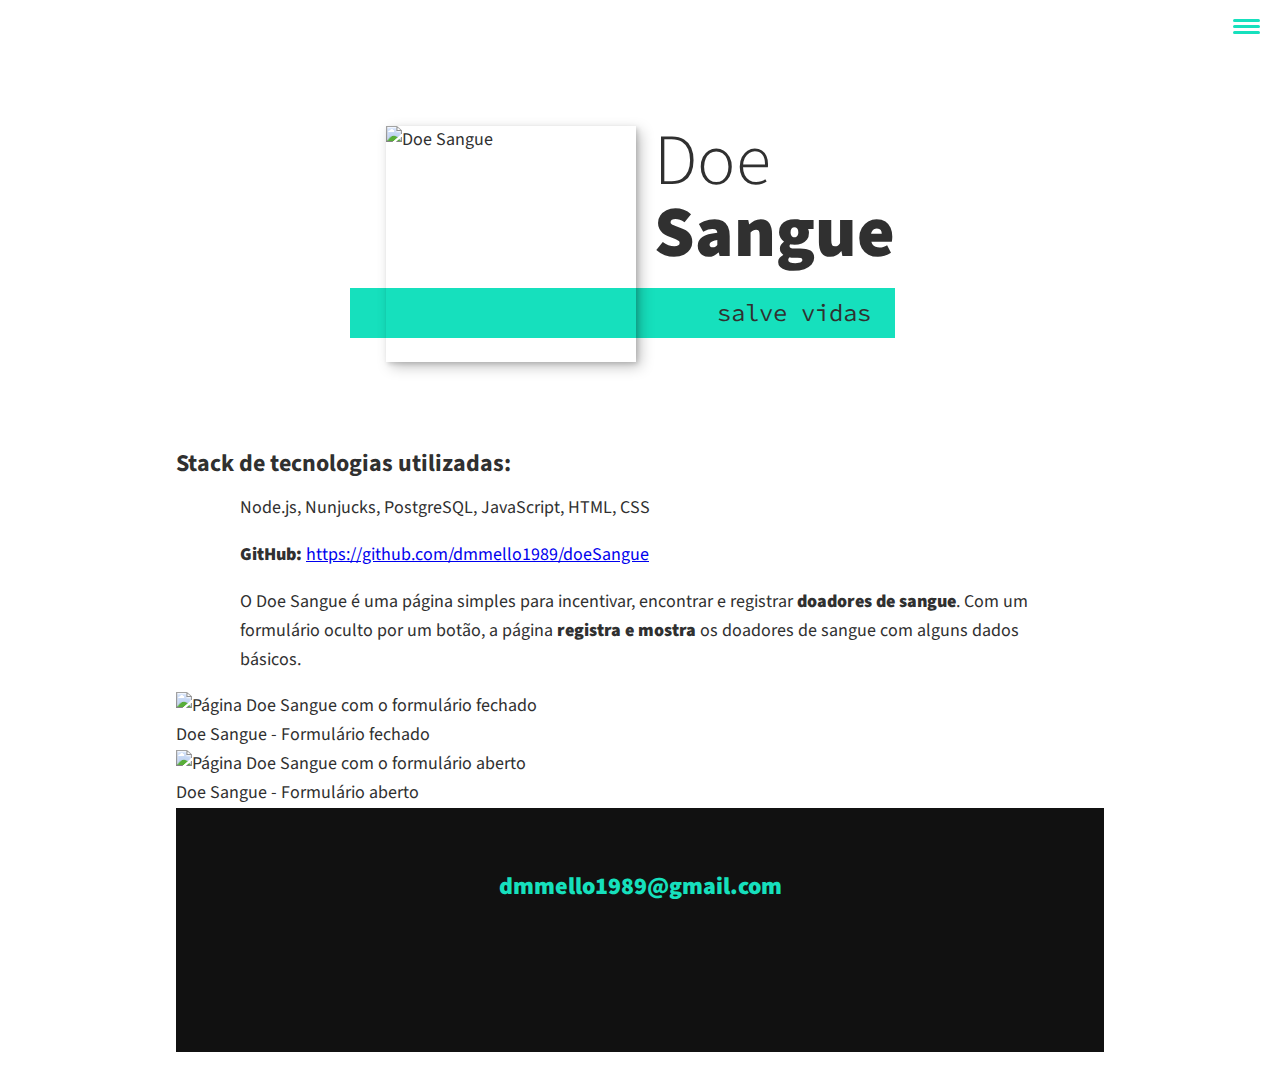
==== doe-sangue.html @ 2184fb59 "Four Card and Color Game added" ====
<!DOCTYPE html>
<html lang="en">
  <head>
    <meta charset="UTF-8">
    <meta name="viewport" content="width=device-width, initial-scale=1.0">
    <title>Daniel Mello</title>
    <link rel="stylesheet" href="https://cdnjs.cloudflare.com/ajax/libs/normalize/7.0.0/normalize.min.css">
    <!-- pegar só os icones de rede social -->
    <link rel="stylesheet" href="https://cdnjs.cloudflare.com/ajax/libs/font-awesome/5.11.2/css/all.css"
      integrity="sha256-46qynGAkLSFpVbEBog43gvNhfrOj+BmwXdxFgVK/Kvc=" crossorigin="anonymous" /> 
    <link rel="stylesheet" href="styles/styles.css">

    <link href="https://fonts.googleapis.com/css?family=Source+Code+Pro:400,900|Source+Sans+Pro:300,900&display=swap" rel="stylesheet">
  </head>

  <body>
    <header>
      <div class="logo">
        <a href="./index.html">
          <img src="img/logo.png" alt="">
        </a>
      </div>
      <button class="nav-toggle" aria-label="toggle navigation">
        <span class="hamburger"></span>
      </button>
      <nav class="nav">
        <ul class="nav__list">
          <li class="nav__item">
            <a href="index.html" class="nav__link">Inicial</a>
          </li>
          <li class="nav__item">
            <a href="index.html#services" class="nav__link">Meus Serviços</a>
          </li>
          <li class="nav__item">
            <a href="index.html#about" class="nav__link">Sobre Mim</a>
          </li>
          <li class="nav__item">
            <a href="index.html#work" class="nav__link">Meus Trabalhos</a>
          </li>
        </ul>
      </nav>
    </header>

    <!-- Item Intro -->
    <section class="intro" id="home">
      <h1 class="section__title section__title--intro">
        Doe <strong>Sangue</strong>
      </h1>
      <p class="section__subtitle section__subtitle--intro">
        salve vidas
      </p>
      <img src="img/cover/home-closed-resize.png" alt="Doe Sangue" class="intro__img">
    </section>

    <div class="portfolio-item-individual">
      <div class="portfolio-item-stack">
        <h3>Stack de tecnologias utilizadas:</h3>
        <p>Node.js, Nunjucks, PostgreSQL, JavaScript, HTML, CSS</p>
        <p>
          <strong>GitHub:</strong>          
          <a href="https://github.com/dmmello1989/doeSangue">https://github.com/dmmello1989/doeSangue</a>
        </p>
      </div>
      <div class="portfolio-item-textbox">
        <div class="content">
          <p>
            O Doe Sangue é uma página simples para incentivar, encontrar e registrar <strong>doadores de sangue</strong>. 
            Com um formulário oculto por um botão, a página <strong>registra e mostra</strong> os doadores de sangue com alguns dados básicos.
          </p>
        </div>
      </div>
      <div class="portfolio-item-imagebox">
        <div class="content">
          <img src="img/doe-sangue/full-closed.png" alt="Página Doe Sangue com o formulário fechado">
          <span>Doe Sangue - Formulário fechado</span>
          <img src="img/doe-sangue/full-open.png" alt="Página Doe Sangue com o formulário aberto">
          <span>Doe Sangue - Formulário aberto</span>
        </div>
      </div>
      

    <!-- Footer -->
    <footer class="footer">
      <a href="mailto:dmmello1989@gmail.com" class="footer__link">dmmello1989@gmail.com</a>
      <!-- escolher uns link legal -->
      <ul class="social-list">
        <li class="social-list__item">
          <a href="https://github.com/dmmello1989" class="social-list__link" target="_blank">
            <i class="fab fa-github"></i>
          </a>
        </li>
        <li class="social-list__item">
          <a href="https://stackoverflow.com/users/10968110/daniel-mello" class="social-list__link" target="_blank">
            <i class="fab fa-stack-overflow"></i>
          </a>
        </li>
        <li class="social-list__item">
          <a href="https://dribbble.com/dmmello1989/likes" class="social-list__link" target="_blank">
            <i class="fab fa-dribbble"></i>
          </a>
        </li>
      </ul>
    </footer>

    <script src="js/index.js"></script>
  </body>
</html>
---- styles/styles.css ----
*,
*::before,
*::after {
  box-sizing: border-box;
}

/* Variables */

:root {
  --ff-primary: 'Source Sans Pro', sans-serif;
  --ff-secondary: 'Source Code Pro', monospace;

  --fw-reg: 300;
  --fw-bold: 900;

  --clr-light: #fff;
  --clr-dark: #303030;
  --clr-accent: #16e0bd;

  --fs-h1: 3rem;
  --fs-h2: 2.25rem;
  --fs-h3: 1.25rem;
  --fs-body: 1rem;

  --bs: 0.25em 0.25em 0.75em rgba(0, 0, 0, 0.25),
        0.125em 0.125em 0.25em rgba(0, 0, 0, .15);
}

@media(min-width: 800px) {
  :root {
    --fs-h1: 4.5rem;
    --fs-h2: 3.75rem;
    --fs-h3: 1.5rem;
    --fs-body: 1.125rem;
  }
}

/* General Styles */

html {
  scroll-behavior: smooth;
}

body {
  margin: 0;
  font-family: var(--ff-primary);
  font-size:var(--fs-body);
  line-height: 1.6;
  color: var(--clr-dark);
  background: var(--clr-light);
}

section {
  padding: 5em 2em;
}

img {
  display: block;
  max-width: 100%
}

strong { 
  font-weight: var(--fw-bold); 
}

:focus {
  outline: 3px solid var(--clr-accent);
  outline-offset: 3px;
}

/* Buttons */

.btn {
  display: inline-block;
  padding: .5em 2.5em;
  background: var(--clr-accent);
  color: var(--clr-dark);
  text-decoration: none;
  cursor: pointer;
  font-size: .8rem;
  text-transform: uppercase;
  letter-spacing: 2px;
  font-weight: var(--fw-bold);
  transition: transform 200ms ease-in-out;
}

.btn:hover {
  transform: scale(1.1);
}

/* Tipography */

h1,
h2,
h3 {
  margin: 0;
  line-height: 1;
}

h1 { font-size: var(--fs-h1) }
h2 { font-size: var(--fs-h2) }
h3 { font-size: var(--fs-h3) }

.section__title {
  margin-bottom: .25em;
}

.section__subtitle {
  margin: 0;
  font-size: var(--fs-h3);
}

.section__subtitle--intro,
.section__subtitle--about {
  margin-bottom: 1em;
  padding: .25em 1em;
  background: var(--clr-accent);
  font-family: var(--ff-secondary);
}

.section__title--intro {
  font-weight: var(--fw-reg);
}

.section__title--intro strong {
  display: block;
}

.section__subtitle--work {
  color: var(--clr-accent);
  font-weight: var(--fw-bold);
  margin-bottom: 2em;
}

/* Header */

header { 
  display: flex;
  justify-content: space-between;
  padding: 1em;
}

.logo {
  max-width: 100px;
}

.nav {
  position: fixed;
  background: var(--clr-dark);
  color: var(--clr-light);
  top: 0;
  bottom: 0;
  left: 0;
  right: 0;
  z-index: 9;
  transform: translateX(100%);
  transition: transform 400ms cubic-bezier(.5, 0, .5, 1);
}

.nav__list {
  display: flex;
  flex-direction: column;
  justify-content: space-evenly;
  align-items: center;
  margin: 0;
  padding: 0;
  height: 100%;
  list-style: none;
}

.nav__link {
  color: inherit;
  font-weight: var(--fw-bold);
  font-size: var(--fs-h2);
  text-decoration: none;
}

.nav__link:hover {
  color: var(--clr-accent);
}

.nav-toggle {
  position: absolute;
  right: 1em;
  padding: .5em;
  background: transparent;
  border: 0;
  cursor: pointer;
  z-index: 10;
}

.nav-open .nav {
  transform: translateX(0);
}

.nav-open .nav-toggle {
  position: fixed;
}

.nav-open .hamburger {
  transform: rotate(.625turn);
}

.nav-open .hamburger::before {
  transform: rotate(90deg) translateX(-6px);
}

.nav-open .hamburger::after {
  opacity: 0;
}

.hamburger {
  position: relative;
  display: block;
}

.hamburger,
.hamburger::before,
.hamburger::after {
  width: 2em;
  height: 3px;
  border-radius: 1em;
  background: var(--clr-accent);
  transition: transform 250ms ease-in-out;
}

.hamburger::before,
.hamburger::after {
  content: '';
  position: absolute;
  left: 0;
  right: 0;
}

.hamburger::before {
  top: 6px;
}

.hamburger::after {
  bottom: 6px;
}

/* Intro Section */

.intro {
  position: relative;
}

.intro__img {
  box-shadow: var(--bs);
}

@media (min-width: 600px) {
  .intro {
    display: grid;
    width: min-content;
    margin: 0 auto;
    grid-column-gap: 1em;
    grid-template-areas: 
      "img title"
      "img subtitle";
    grid-template-columns: min-content max-content;
  }

  .intro__img {
    grid-area: img;
    min-width: 250px;
    position: relative;
    z-index: 2;
  }

  .section__subtitle--intro {
    position: relative;
    left: -1.5em;
    width: calc(100% + 1.5em);
    align-self: start;
    grid-column: -1/1;
    grid-row: 2;
    text-align: right;
  }
}

/* My Services Section */

.my-services {
  background-color: var(--clr-dark);
  background-image: url(../img/services-bg.jpg);
  background-size: cover;
  /* background-blend-mode: multiply; */
  color: var(--clr-light);
  text-align: center;
}

.section__title--services {
  color: var(--clr-accent);
  position: relative;
}

.section__title--services::after {
  content: '';
  display: block;
  width: 3em;
  height: 1px;
  margin: 0.5em auto 1em;
  background: var(--clr-light);
  opacity: 0.45;
}

.services {
  margin-bottom: 4em;
}

.service {
  margin: 0 auto;
  max-width: 500px;
}

@media(min-width: 800px) {
  .services {
    display: flex;
    max-width: 1000px;
    margin-left: auto;
    margin-right: auto;
  }

  .service + .service {
    margin-left: 2em;
  }
}

/* About Me Section */

.about-me {
  margin: 0 auto;
  max-width: 1000px;
}

.about-me__img {
  box-shadow: var(--bs);
}

@media(min-width: 600px) {
  .about-me {
    display: grid;
    grid-template-columns: 1fr 200px;
    grid-template-areas: 
      "title img"
      "subtitle img"
      "text img";
      grid-column-gap: 2em;
  }

  .section__title--about {
    grid-area: title;
  }

  .section__subtitle--about {
    grid-column: 1 / -1;
    grid-row: 2;
    position: relative;
    left: -1em;
    width: calc(100% + 2em);
    padding-left: 1em;
    padding-right: calc(200px + 4em);
  }

  .about-me__img {
    grid-area: img;
    position: relative;
    z-index: 2;
  }
}

/* My Work Section */

.my-work {
  background-color: var(--clr-dark);
  color: var(--clr-light);
  text-align: center;
}

.portfolio {
  display: grid;
  grid-template-columns: repeat(auto-fit, minmax(300px, 1fr));
}

.portfolio__item {
  background: var(--clr-accent);
  overflow: hidden;
}

.portfolio__img {
  transition: 
    transform 750ms cubic-bezier(.5, 0, .5, 1),
    pacity 250ms linear;
}

.portfolio__item:focus {
  position: relative;
  z-index: 2;
}

.portfolio__img:hover,
.portfolio__item:focus .portfolio__img {
  transform: scale(1.2);
  opacity: .75;
}

/* Footer */

.footer {
  background: #111;
  color: var(--clr-accent);
  text-align: center;
  padding: 2.5em 0;
  font-size: var(--fs-h3);
}

.footer a {
  color: inherit;
  text-decoration: none;
}

.footer__link {
  font-weight: var(--fw-bold);
}

.footer__link:hover {
  text-decoration: underline;
}

.footer__link:hover,
.social-list__link:hover {
  opacity: .7;
}

.social-list {
  display: flex;
  justify-content: center;
  margin: 2em 0 0;
  padding: 0;
  list-style: none;
}

.social-list__item {
  margin: 0 .5em;
}

.social-list__link {
  padding: .5em;
}

/* Individual Portfolio Item */

.portfolio-item-individual {
  max-width: 1000px;
  margin: 0 auto;
  padding: 0 2em 2em;
}

.portfolio-item-individual p {
  max-width: 800px;
  margin-left: auto;
  margin-right: auto;
}
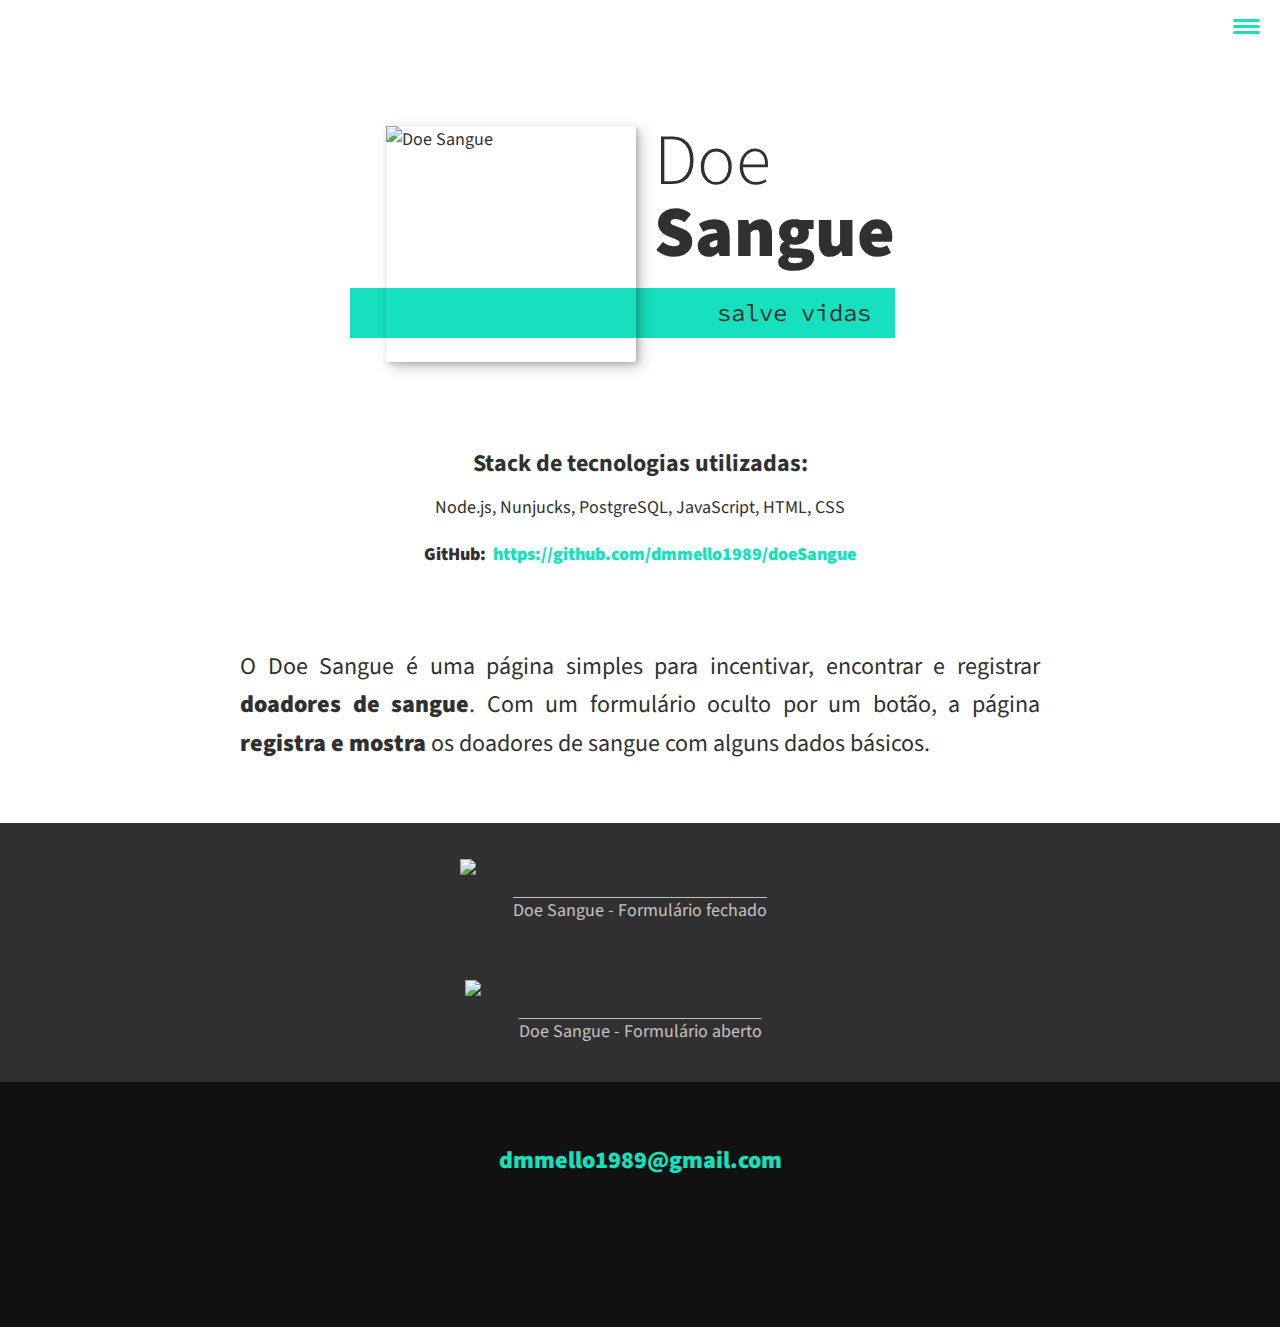
==== commit 0fdd7297: "text update" ====
--- a/doe-sangue.html
+++ b/doe-sangue.html
@@ -99,6 +99,11 @@
             <i class="fab fa-dribbble"></i>
           </a>
         </li>
+        <li class="social-list__item">
+          <a href="https://dribbble.com/dmmello1989/likes" class="social-list__link" target="_blank">
+            <i class="fab fa-linkedin"></i>
+          </a>
+        </li>
       </ul>
     </footer>
 
--- a/styles/styles.css
+++ b/styles/styles.css
@@ -66,6 +66,15 @@
 :focus {
   outline: 3px solid var(--clr-accent);
   outline-offset: 3px;
+}
+
+.content {
+  max-width: 1000px;
+  margin-right: auto;
+  display: flex;
+  margin-left: auto;
+  flex-direction: column;
+  align-items: center;
 }
 
 /* Buttons */
@@ -88,6 +97,10 @@
   transform: scale(1.1);
 }
 
+.btn.btn-cv {
+  width: fit-content;
+}
+
 /* Tipography */
 
 h1,
@@ -141,7 +154,9 @@
 }
 
 .logo {
-  max-width: 100px;
+  max-width: 300px;
+  display: flex;
+  justify-content: space-between;
 }
 
 .nav {
@@ -452,14 +467,45 @@
 
 /* Individual Portfolio Item */
 
-.portfolio-item-individual {
-  max-width: 1000px;
+.portfolio-item-stack {
+  text-align: center;
+}
+
+.portfolio-item-stack p > a {
+  color: var(--clr-accent);
+  font-weight: var(--fw-bold);
+  text-decoration: none;
+}
+
+.portfolio-item-stack p > a::before {
+  content: '';
+  padding-left: 0.2em;
+}
+
+.portfolio-item-textbox {
   margin: 0 auto;
-  padding: 0 2em 2em;
-}
-
-.portfolio-item-individual p {
   max-width: 800px;
-  margin-left: auto;
-  margin-right: auto;
+  padding: 1.5em 0;
+  text-align: justify;
+  font-size: var(--fs-h3);
+}
+
+.portfolio-item-imagebox {
+  margin: 0 auto;
+  background: var(--clr-dark);
+  padding: 2em 0;
+}
+
+.portfolio-item-imagebox span {
+  /* display: block; */
+  /* margin: 0 auto; */
+  padding-top: 0.5em;
+  /* max-width: fit-content; */
+  color: var(--clr-light);
+  opacity: .7;
+  text-decoration: overline;
+}
+
+.portfolio-item-imagebox img + span + img {
+  padding-top: 3em;
 }